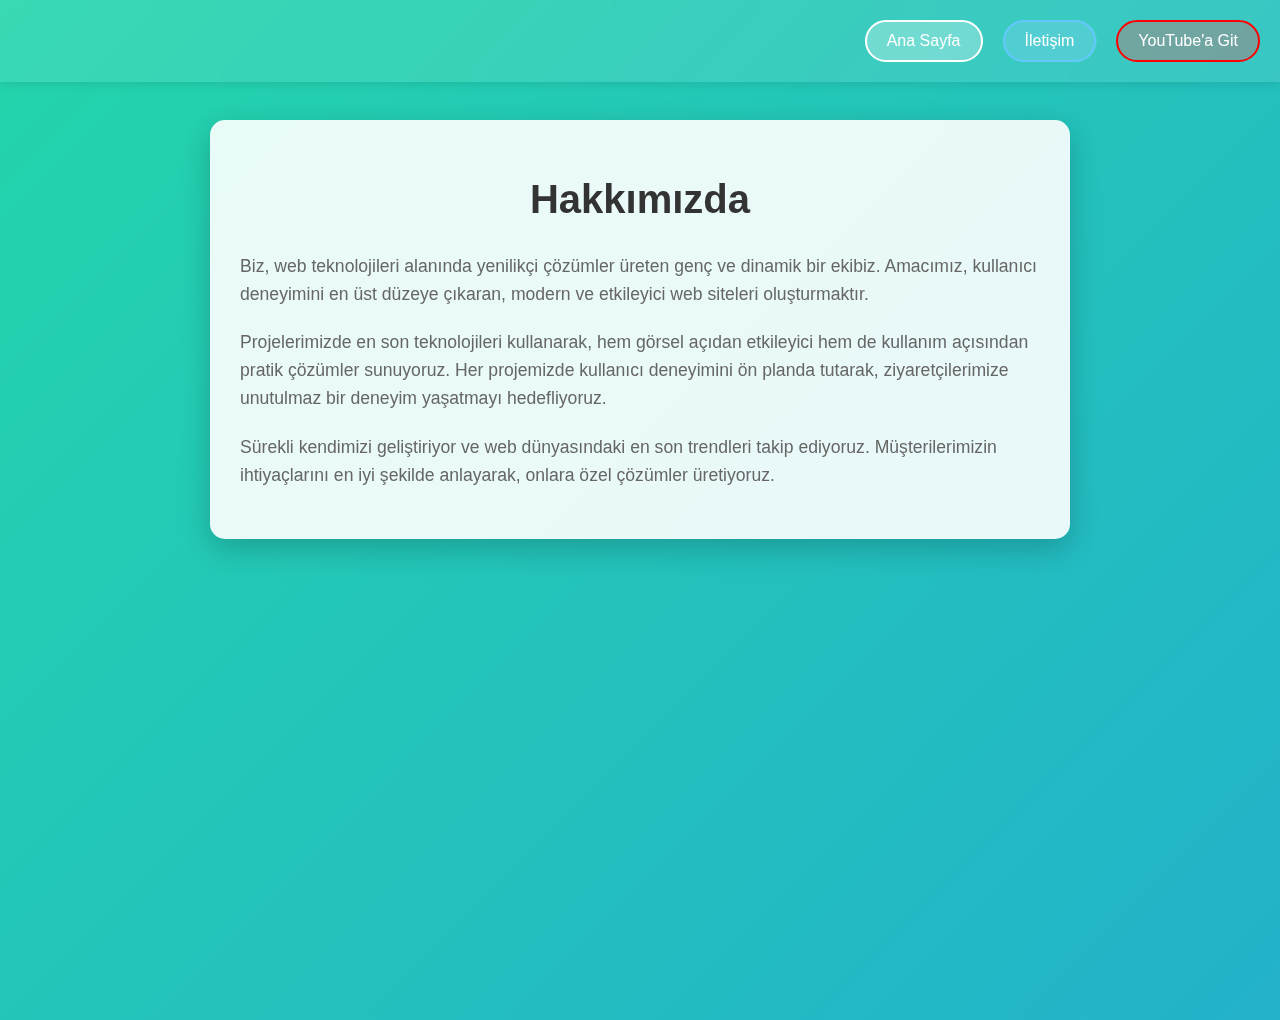
==== hakkimizda.html @ 1dc4b8d0 "Add files via upload" ====
<!DOCTYPE html>
<html lang="tr">
<head>
    <meta charset="UTF-8">
    <meta name="viewport" content="width=device-width, initial-scale=1.0">
    <title>Hakkımızda</title>
    <style>
        @keyframes gradient {
            0% { background-position: 0% 50%; }
            50% { background-position: 100% 50%; }
            100% { background-position: 0% 50%; }
        }

        @keyframes slideIn {
            from { transform: translateY(50px); opacity: 0; }
            to { transform: translateY(0); opacity: 1; }
        }

        body {
            font-family: Arial, sans-serif;
            margin: 0;
            padding: 0;
            background: linear-gradient(-45deg, #ee7752, #e73c7e, #23a6d5, #23d5ab);
            background-size: 400% 400%;
            animation: gradient 15s ease infinite;
            min-height: 100vh;
        }

        header {
            position: fixed;
            top: 0;
            left: 0;
            right: 0;
            padding: 20px;
            background: rgba(255, 255, 255, 0.1);
            backdrop-filter: blur(10px);
            display: flex;
            justify-content: flex-end;
            gap: 20px;
            z-index: 1000;
            box-shadow: 0 2px 10px rgba(0,0,0,0.1);
        }

        .contact-btn, .about-btn, .youtube-btn {
            padding: 10px 20px;
            background-color: rgba(255, 255, 255, 0.2);
            color: white;
            border: 2px solid white;
            border-radius: 25px;
            text-decoration: none;
            font-size: 1em;
            transition: all 0.3s ease;
            backdrop-filter: blur(5px);
        }

        .youtube-btn {
            background-color: rgba(255, 0, 0, 0.2);
            border-color: #ff0000;
        }

        .about-btn {
            background-color: rgba(100, 200, 255, 0.2);
            border-color: #64c8ff;
        }

        .contact-btn:hover, .about-btn:hover {
            transform: scale(1.1);
            box-shadow: 0 5px 15px rgba(0,0,0,0.3);
        }

        .youtube-btn:hover {
            background-color: #ff0000;
            transform: scale(1.1);
            box-shadow: 0 5px 15px rgba(255, 0, 0, 0.3);
        }

        .about-btn:hover {
            background-color: #64c8ff;
        }

        .about-content {
            max-width: 800px;
            margin: 120px auto 40px;
            padding: 30px;
            background: rgba(255, 255, 255, 0.9);
            border-radius: 15px;
            box-shadow: 0 10px 30px rgba(0,0,0,0.2);
            backdrop-filter: blur(10px);
            animation: slideIn 1s ease-out;
        }

        h1 {
            color: #333;
            text-align: center;
            margin-bottom: 30px;
            font-size: 2.5em;
        }

        p {
            color: #666;
            line-height: 1.6;
            margin-bottom: 20px;
            font-size: 1.1em;
        }

        @media (max-width: 600px) {
            header {
                justify-content: center;
            }
            .about-content {
                margin: 100px 20px 40px;
                padding: 20px;
            }
        }
    </style>
</head>
<body>
    <header>
        <a href="index.html" class="contact-btn">Ana Sayfa</a>
        <a href="iletisim.html" class="about-btn">İletişim</a>
        <a href="https://youtube.com" target="_blank" class="youtube-btn">YouTube'a Git</a>
    </header>
    <div class="about-content">
        <h1>Hakkımızda</h1>
        <p>Biz, web teknolojileri alanında yenilikçi çözümler üreten genç ve dinamik bir ekibiz. Amacımız, kullanıcı deneyimini en üst düzeye çıkaran, modern ve etkileyici web siteleri oluşturmaktır.</p>
        <p>Projelerimizde en son teknolojileri kullanarak, hem görsel açıdan etkileyici hem de kullanım açısından pratik çözümler sunuyoruz. Her projemizde kullanıcı deneyimini ön planda tutarak, ziyaretçilerimize unutulmaz bir deneyim yaşatmayı hedefliyoruz.</p>
        <p>Sürekli kendimizi geliştiriyor ve web dünyasındaki en son trendleri takip ediyoruz. Müşterilerimizin ihtiyaçlarını en iyi şekilde anlayarak, onlara özel çözümler üretiyoruz.</p>
    </div>
</body>
</html>
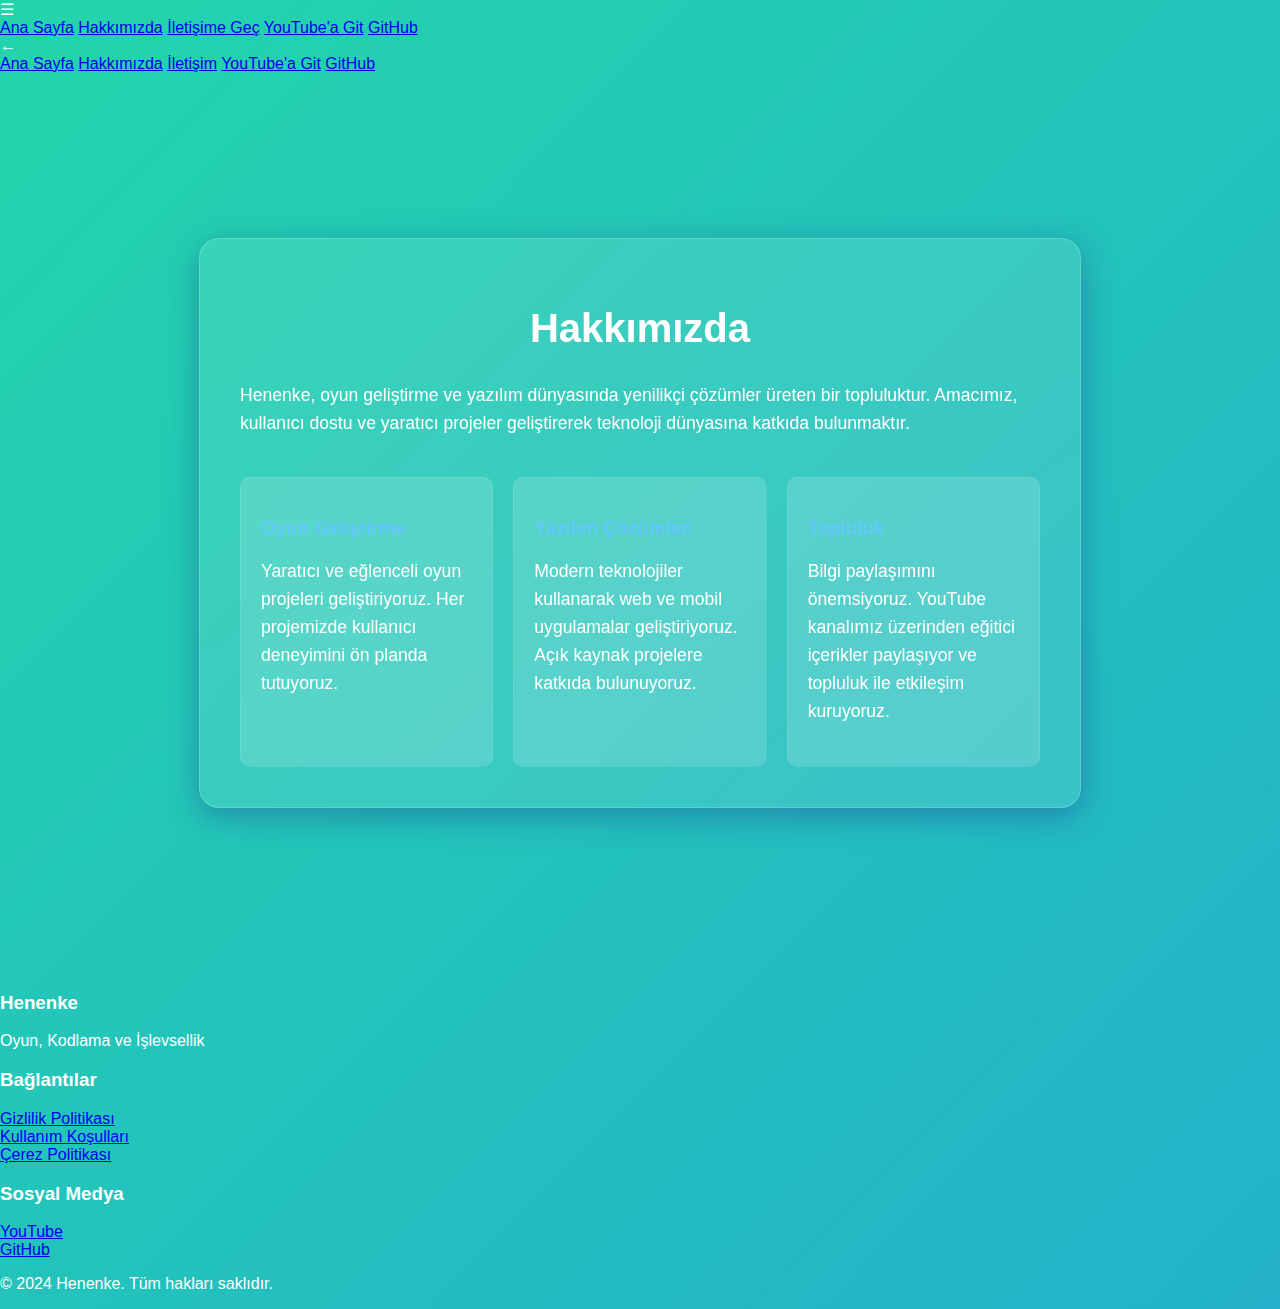
==== commit b83d718c: "Add files via upload" ====
--- a/hakkimizda.html
+++ b/hakkimizda.html
@@ -1,130 +1,191 @@
-<!DOCTYPE html>
-<html lang="tr">
-<head>
-    <meta charset="UTF-8">
-    <meta name="viewport" content="width=device-width, initial-scale=1.0">
-    <title>Hakkımızda</title>
-    <style>
-        @keyframes gradient {
-            0% { background-position: 0% 50%; }
-            50% { background-position: 100% 50%; }
-            100% { background-position: 0% 50%; }
-        }
-
-        @keyframes slideIn {
-            from { transform: translateY(50px); opacity: 0; }
-            to { transform: translateY(0); opacity: 1; }
-        }
-
-        body {
-            font-family: Arial, sans-serif;
-            margin: 0;
-            padding: 0;
-            background: linear-gradient(-45deg, #ee7752, #e73c7e, #23a6d5, #23d5ab);
-            background-size: 400% 400%;
-            animation: gradient 15s ease infinite;
-            min-height: 100vh;
-        }
-
-        header {
-            position: fixed;
-            top: 0;
-            left: 0;
-            right: 0;
-            padding: 20px;
-            background: rgba(255, 255, 255, 0.1);
-            backdrop-filter: blur(10px);
-            display: flex;
-            justify-content: flex-end;
-            gap: 20px;
-            z-index: 1000;
-            box-shadow: 0 2px 10px rgba(0,0,0,0.1);
-        }
-
-        .contact-btn, .about-btn, .youtube-btn {
-            padding: 10px 20px;
-            background-color: rgba(255, 255, 255, 0.2);
-            color: white;
-            border: 2px solid white;
-            border-radius: 25px;
-            text-decoration: none;
-            font-size: 1em;
-            transition: all 0.3s ease;
-            backdrop-filter: blur(5px);
-        }
-
-        .youtube-btn {
-            background-color: rgba(255, 0, 0, 0.2);
-            border-color: #ff0000;
-        }
-
-        .about-btn {
-            background-color: rgba(100, 200, 255, 0.2);
-            border-color: #64c8ff;
-        }
-
-        .contact-btn:hover, .about-btn:hover {
-            transform: scale(1.1);
-            box-shadow: 0 5px 15px rgba(0,0,0,0.3);
-        }
-
-        .youtube-btn:hover {
-            background-color: #ff0000;
-            transform: scale(1.1);
-            box-shadow: 0 5px 15px rgba(255, 0, 0, 0.3);
-        }
-
-        .about-btn:hover {
-            background-color: #64c8ff;
-        }
-
-        .about-content {
-            max-width: 800px;
-            margin: 120px auto 40px;
-            padding: 30px;
-            background: rgba(255, 255, 255, 0.9);
-            border-radius: 15px;
-            box-shadow: 0 10px 30px rgba(0,0,0,0.2);
-            backdrop-filter: blur(10px);
-            animation: slideIn 1s ease-out;
-        }
-
-        h1 {
-            color: #333;
-            text-align: center;
-            margin-bottom: 30px;
-            font-size: 2.5em;
-        }
-
-        p {
-            color: #666;
-            line-height: 1.6;
-            margin-bottom: 20px;
-            font-size: 1.1em;
-        }
-
-        @media (max-width: 600px) {
-            header {
-                justify-content: center;
-            }
-            .about-content {
-                margin: 100px 20px 40px;
-                padding: 20px;
-            }
-        }
-    </style>
-</head>
-<body>
-    <header>
-        <a href="index.html" class="contact-btn">Ana Sayfa</a>
-        <a href="iletisim.html" class="about-btn">İletişim</a>
-        <a href="https://youtube.com" target="_blank" class="youtube-btn">YouTube'a Git</a>
-    </header>
-    <div class="about-content">
-        <h1>Hakkımızda</h1>
-        <p>Biz, web teknolojileri alanında yenilikçi çözümler üreten genç ve dinamik bir ekibiz. Amacımız, kullanıcı deneyimini en üst düzeye çıkaran, modern ve etkileyici web siteleri oluşturmaktır.</p>
-        <p>Projelerimizde en son teknolojileri kullanarak, hem görsel açıdan etkileyici hem de kullanım açısından pratik çözümler sunuyoruz. Her projemizde kullanıcı deneyimini ön planda tutarak, ziyaretçilerimize unutulmaz bir deneyim yaşatmayı hedefliyoruz.</p>
-        <p>Sürekli kendimizi geliştiriyor ve web dünyasındaki en son trendleri takip ediyoruz. Müşterilerimizin ihtiyaçlarını en iyi şekilde anlayarak, onlara özel çözümler üretiyoruz.</p>
-    </div>
-</body>
+<!DOCTYPE html>
+<html lang="tr">
+<head>
+    <meta charset="UTF-8">
+    <meta name="viewport" content="width=device-width, initial-scale=1.0">
+    <title>Hakkımızda - Henenke</title>
+    <link rel="stylesheet" href="/css/common.css">
+    <style>
+        @keyframes fadeIn {
+            from { opacity: 0; transform: translateY(-20px); }
+            to { opacity: 1; transform: translateY(0); }
+        }
+
+        @keyframes gradient {
+            0% { background-position: 0% 50%; }
+            50% { background-position: 100% 50%; }
+            100% { background-position: 0% 50%; }
+        }
+
+        body {
+            font-family: Arial, sans-serif;
+            margin: 0;
+            min-height: 100vh;
+            background: linear-gradient(-45deg, #ee7752, #e73c7e, #23a6d5, #23d5ab);
+            background-size: 400% 400%;
+            animation: gradient 15s ease infinite;
+            display: flex;
+            flex-direction: column;
+            color: white;
+        }
+
+        .main-container {
+            flex: 1;
+            display: flex;
+            justify-content: center;
+            align-items: center;
+            padding: 100px 20px;
+            min-height: calc(100vh - 200px);
+        }
+
+        .content-container {
+            max-width: 800px;
+            margin: 0 auto;
+            padding: 40px;
+            background: rgba(255, 255, 255, 0.1);
+            backdrop-filter: blur(10px);
+            -webkit-backdrop-filter: blur(10px);
+            border-radius: 20px;
+            box-shadow: 0 8px 32px 0 rgba(31, 38, 135, 0.37);
+            border: 1px solid rgba(255, 255, 255, 0.18);
+            animation: fadeIn 1s ease-out;
+        }
+
+        .content-container h1 {
+            font-size: 2.5em;
+            margin-bottom: 30px;
+            text-align: center;
+            color: white;
+        }
+
+        .content-container p {
+            line-height: 1.6;
+            margin-bottom: 20px;
+            font-size: 1.1em;
+        }
+
+        .features {
+            display: grid;
+            grid-template-columns: repeat(auto-fit, minmax(250px, 1fr));
+            gap: 20px;
+            margin-top: 40px;
+        }
+
+        .feature-card {
+            background: rgba(255, 255, 255, 0.05);
+            padding: 20px;
+            border-radius: 10px;
+            backdrop-filter: blur(5px);
+            -webkit-backdrop-filter: blur(5px);
+            border: 1px solid rgba(255, 255, 255, 0.1);
+            transition: transform 0.3s ease;
+        }
+
+        .feature-card:hover {
+            transform: translateY(-5px);
+        }
+
+        .feature-card h3 {
+            color: #64c8ff;
+            margin-bottom: 15px;
+        }
+
+        @media (max-width: 768px) {
+            .content-container {
+                padding: 20px;
+                margin: 20px;
+            }
+
+            .content-container h1 {
+                font-size: 2em;
+            }
+        }
+    </style>
+</head>
+<body>
+    <header>
+        <div class="menu-icon" onclick="toggleMenu()">☰</div>
+        <div class="header-buttons">
+            <a href="/" class="contact-btn">Ana Sayfa</a>
+            <a href="/hakkimizda.html" class="about-btn">Hakkımızda</a>
+            <a href="/iletisim.html" class="contact-btn">İletişime Geç</a>
+            <a href="https://www.youtube.com/@henenke" target="_blank" class="youtube-btn">YouTube'a Git</a>
+            <a href="https://github.com/Henenke" target="_blank" class="github-btn">GitHub</a>
+        </div>
+    </header>
+
+    <div class="menu">
+        <div class="menu-close" onclick="toggleMenu()">←</div>
+        <a href="/">Ana Sayfa</a>
+        <a href="/hakkimizda.html">Hakkımızda</a>
+        <a href="/iletisim.html">İletişim</a>
+        <a href="https://www.youtube.com/@henenke" target="_blank">YouTube'a Git</a>
+        <a href="https://github.com/Henenke" target="_blank">GitHub</a>
+    </div>
+
+    <div class="main-container">
+        <div class="content-container">
+            <h1>Hakkımızda</h1>
+            <p>
+                Henenke, oyun geliştirme ve yazılım dünyasında yenilikçi çözümler üreten bir topluluktur. 
+                Amacımız, kullanıcı dostu ve yaratıcı projeler geliştirerek teknoloji dünyasına katkıda bulunmaktır.
+            </p>
+            
+            <div class="features">
+                <div class="feature-card">
+                    <h3>Oyun Geliştirme</h3>
+                    <p>Yaratıcı ve eğlenceli oyun projeleri geliştiriyoruz. Her projemizde kullanıcı deneyimini ön planda tutuyoruz.</p>
+                </div>
+                
+                <div class="feature-card">
+                    <h3>Yazılım Çözümleri</h3>
+                    <p>Modern teknolojiler kullanarak web ve mobil uygulamalar geliştiriyoruz. Açık kaynak projelere katkıda bulunuyoruz.</p>
+                </div>
+                
+                <div class="feature-card">
+                    <h3>Topluluk</h3>
+                    <p>Bilgi paylaşımını önemsiyoruz. YouTube kanalımız üzerinden eğitici içerikler paylaşıyor ve topluluk ile etkileşim kuruyoruz.</p>
+                </div>
+            </div>
+        </div>
+    </div>
+
+    <footer>
+        <div class="footer-content">
+            <div class="footer-section">
+                <h3>Henenke</h3>
+                <p>Oyun, Kodlama ve İşlevsellik</p>
+            </div>
+            <div class="footer-section">
+                <h3>Bağlantılar</h3>
+                <a href="gizlilik.html">Gizlilik Politikası</a><br>
+                <a href="kullanim-kosullari.html">Kullanım Koşulları</a><br>
+                <a href="cerez-politikasi.html">Çerez Politikası</a>
+            </div>
+            <div class="footer-section">
+                <h3>Sosyal Medya</h3>
+                <a href="https://www.youtube.com/@henenke" target="_blank">YouTube</a><br>
+                <a href="https://github.com/Henenke" target="_blank">GitHub</a>
+            </div>
+        </div>
+        <div class="footer-bottom">
+            <p>&copy; 2024 Henenke. Tüm hakları saklıdır.</p>
+        </div>
+    </footer>
+
+    <script>
+        function toggleMenu() {
+            const menu = document.querySelector('.menu');
+            menu.classList.toggle('active');
+        }
+
+        document.addEventListener('click', function(event) {
+            const menu = document.querySelector('.menu');
+            const menuIcon = document.querySelector('.menu-icon');
+            if (!menu.contains(event.target) && !menuIcon.contains(event.target) && menu.classList.contains('active')) {
+                menu.classList.remove('active');
+            }
+        });
+    </script>
+</body>
 </html> 